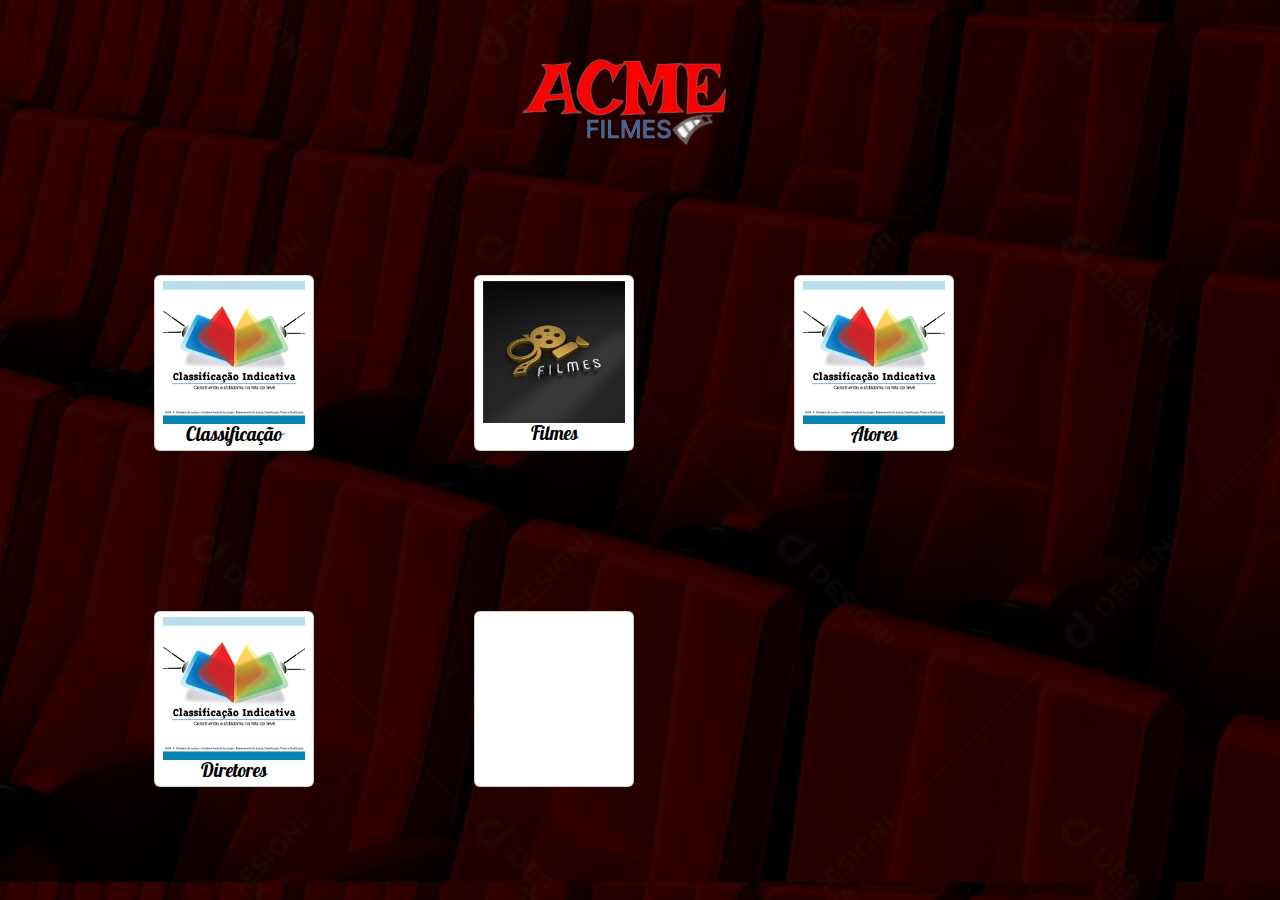
==== pages/choice.html @ 23a1bd8b "feature: tela de escolhas" ====
<!DOCTYPE html>
<html lang="pt-br">

<head>
    <meta charset="UTF-8">
    <meta name="viewport" content="width=device-width, initial-scale=1.0">
    <link href="https://cdn.jsdelivr.net/npm/bootstrap@5.3.3/dist/css/bootstrap.min.css" rel="stylesheet" integrity="sha384-QWTKZyjpPEjISv5WaRU9OFeRpok6YctnYmDr5pNlyT2bRjXh0JMhjY6hW+ALEwIH" crossorigin="anonymous">
    <script src="https://cdn.jsdelivr.net/npm/bootstrap@5.3.3/dist/js/bootstrap.bundle.min.js" integrity="sha384-YvpcrYf0tY3lHB60NNkmXc5s9fDVZLESaAA55NDzOxhy9GkcIdslK1eN7N6jIeHz" crossorigin="anonymous"></script>
    <link rel="preconnect" href="https://fonts.googleapis.com">
    <link rel="preconnect" href="https://fonts.gstatic.com" crossorigin>
    <link href="https://fonts.googleapis.com/css2?family=Pattaya&display=swap" rel="stylesheet">
    <script src="../assets/choice.js" defer></script>
    <link rel="stylesheet" href="../style/home.css">
    <title>Home - CMS Acme</title>
</head>

<body>
    <header>
        <div class="logo">
            <img src="../img/logo-acme.svg" alt="logo-acme " class="logo-img ">
        </div>
    </header>
    <main>
        <div class="container text-center">
            <div class="row row-cols-2 row-cols-lg-4 g-2 g-lg-3">
                <div class="card" id="classificacao">
                    <img src="../img/classificação.jpg" alt="">
                    <h2>Classificação</h2>
                </div>
                <div class="card" id="filme">
                    <img src="../img/filmes.jpg" alt="">
                    <h2>Filmes</h2>
                </div>
                <div class="card" id="atores">
                    <img src="../img/classificação.jpg" alt="">
                    <h2>Atores</h2>
                </div>
                <div class="card" id="diretores">
                    <img src="../img/classificação.jpg" alt="">
                    <h2>Diretores</h2>
                </div>
                <div class="card">

                </div>
            </div>
        </div>
    </main>
</body>

</html>
---- style/home.css ----
* {
    font-family: 'Pattaya', sans-serif;
    color: white;
}

body {
    height: 98vh;
    background-color: black;
    background-image: url('../img/bcg.svg');
    background-size: cover;
    background-position: center;
    background-repeat: repeat;
}

.logo {
    display: flex;
    justify-content: center;
    width: 98vw;
}

.logo-img {
    width: 14rem;
}

.card {
    width: 10rem;
    height: 11rem;
    margin: 5rem;
}

h2 {
    color: black;
    font-size: larger;
}

.card:hover {
    background-color: gray;
    width: 12rem;
    height: 13rem;
}

img {
    padding-top: 0.3125rem;
}
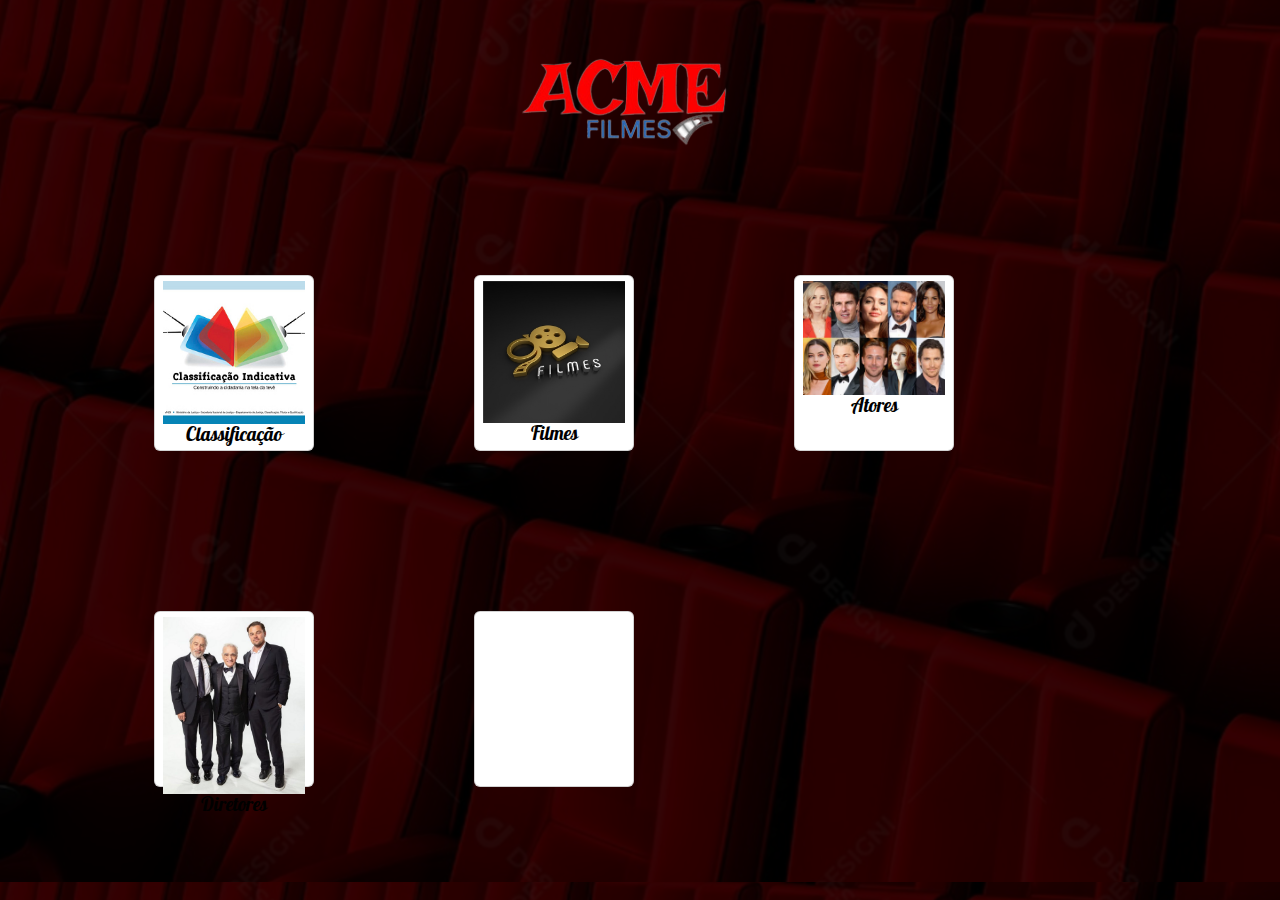
==== commit 6e4c6ae7: "filmes e classificacao" ====
--- a/pages/choice.html
+++ b/pages/choice.html
@@ -32,11 +32,11 @@
                     <h2>Filmes</h2>
                 </div>
                 <div class="card" id="atores">
-                    <img src="../img/classificação.jpg" alt="">
+                    <img src="../img/atores.webp" alt="">
                     <h2>Atores</h2>
                 </div>
                 <div class="card" id="diretores">
-                    <img src="../img/classificação.jpg" alt="">
+                    <img src="../img/diretores.jpg" alt="">
                     <h2>Diretores</h2>
                 </div>
                 <div class="card">
--- a/style/home.css
+++ b/style/home.css
@@ -40,5 +40,5 @@
 }
 
 img {
-    padding-top: 0.3125rem;
+    padding-top: 0.31rem;
 }